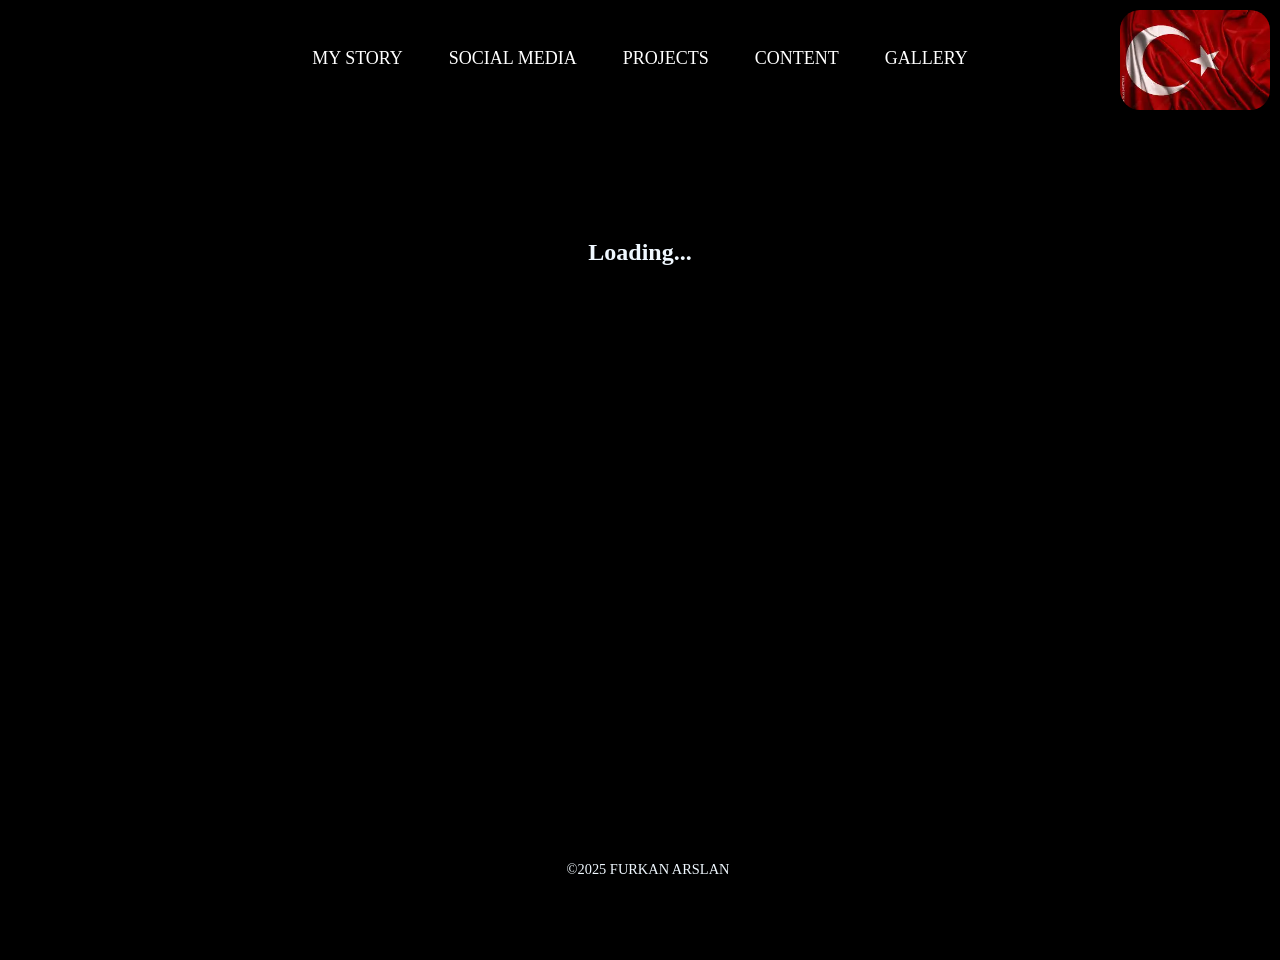
==== my web/web/gallery.html @ 15732342 "Add files via upload first" ====
<!DOCTYPE html>
<html lang="en">
<head>
<meta charset="UTF-8">
<meta name="viewport" content="width=device-width, initial-scale=1.0">
<meta name="description" content="Personel website of Furkan ARSLAN">
<meta name="keywords" content="Furkan Arslan,Web geliştirici,Developer,Bilgisayar mühendisi,Tekirdağ,Arslan,Backend geliştirici,C# Programlama dili">
<meta name="author" content="Furkan Arslan">
<!-- <meta name="robots" content="mystory,follow"> -->
<!-- <meta http-equiv="refresh" content="15; url=social media.html"> -->
<meta property="og:title" content="Furkan ARSLAN - Computer engineer">
<meta property="og:description" content="Welcome to the personal website of Furkan ARSLAN, a passionate computer engineer.">
<meta property="og:image" content="images/426.ico">
<!-- <meta property="og:url" content="https://example.com"> -->
<meta property="og:type" content="website">
<link rel="icon" type="image/png" href="../images/favicon-96x96.png" sizes="96x96" />
<link rel="icon" type="image/svg+xml" href="../images/favicon.svg" />
<link rel="shortcut icon" href="../images/favicon.ico" />
<link rel="apple-touch-icon" sizes="180x180" href="../images/apple-touch-icon.png" />
<title>Furkan ARSLAN</title>
<link rel="stylesheet" href="genel.css">
</head>
<body id="bodygenel">
<header class="header">
          <button class="menu-toggle" id="menu-toggle">&#9776;</button>
<nav id="nav1">
<a href="anasayfa.html">MY STORY</a>
<a href="social media.html ">SOCIAL MEDIA</a>
<a href="projects.html">PROJECTS</a>
<a href="content.html">CONTENT</a>
<a href="gallery.html">GALLERY</a>
</nav>
</header>
<main>
        <img  class="bayrak2" src="../images/bayrak.webp" >

<article>
<h1 style="color: aliceblue; height: 100%; text-align: center; margin-top: 15%; ">Loading...</h1>


</article>





</main>


<footer>
<p>&copy;2025 FURKAN ARSLAN</p>

</footer>
<script>
  const toggleBtn = document.getElementById("menu-toggle");
  const navLinks = document.getElementById("nav1");

  toggleBtn.addEventListener("click", () => {
    navLinks.classList.toggle("show");
  });
</script>
</body>
</html>
---- my web/web/genel.css ----
/* GENEL AYARLAR */
#bodygenel {
  min-height: 100vh;
  margin: 0;
  background-color: black;
  padding-bottom: 60px; /* Footer taşmasın diye */
}

.header {
  display: flex;
  justify-content: center;
  align-items: center;
  padding: 0;
  background-color: black;
  flex-wrap: wrap;

}

a {
  color: blanchedalmond;
  text-decoration: none;
  font-family: 'Times New Roman', Times, serif;
  margin: 8px;
  font-size: 1.1rem;
  padding: 5px;
  position: relative;
  top:35px;
  transition: transform 0.3s ease;

  
}

a:hover {
  color: darkslategray;
    transform: scale(1.5);
}

/* FOOTER */
footer {
  position: fixed;
  bottom: 0;
  width: 100%;
  background-color: black;
  text-align: center;
  color: aliceblue;
  padding: 8px;
  font-size: 0.9rem;
}

/* KAPSAYICI */
.kapsayici {
  display: flex;
  justify-content: center;
  align-items: center;
  margin-top: 80px;
  flex-wrap: wrap;
  padding: 1rem;
}

/* GÖRSEL */
.resim {
  width: 250px;
  height: auto;
  border-radius: 25px;
  margin: 20px;
}

/* PARAGRAF */
.paragraf {
  max-width: 600px;
  font-family: 'Lucida Sans', Verdana, sans-serif;
  font-size: 18px;
  line-height: 1.5;
  text-indent: 2em;
  color: aliceblue;
  margin: 20px;
}

/* BAYRAK */
.bayrak {
  width: 250px;
  height: auto;
  max-width: none;
  min-width: unset;
  margin-top: -60px;
  
  
}
.teknoloji{
  display: flex;
  justify-content: center;
  align-items: center;
  gap: 35px;
  margin-top: 85px;


}


.gününsözü1{
color: aliceblue;
position: relative;
top: 35px;
left: 100px;



}
.gününsözü2{

margin-top: 40px;
color:brown;
font-family:Georgia, 'Times New Roman', Times, serif;
display: flex;
justify-content: center;
align-items: center;
font-size: 100%;

 


}
.div1{

display: flex;
justify-content: center;
align-items: center;
margin: 10%;

}
.div1 img{

    
    padding: 30px;
}
.bayrak2{

position: absolute;
top: 0px;
right: 0px;
padding: 10px;
width: 15%;
max-width: 150px;
height: auto;
z-index: 1000;
border-radius: 30px;

}
.büyüme{

    transition: transform 0.9 ease;
}
.büyüme:hover{

    transform: scale(1.4);
}
td {

  color: aliceblue;
  border: 1px solid #2a2424;
 height: 100%;
}

.tablo{
  display: flex;
  align-items: center;
  justify-content: center;
  margin-top: 20%;

  width: 100%; 
  

}
#nav1{
    display: flex;
  gap: 20px;
}
#nav1 a{
    color: white;
  text-decoration: none;
  font-size: 18px;
}
.menu-toggle {
  display: none;
  font-size: 26px;
  background: none;
  border: none;
  color: white;
  cursor: pointer;
}
.logo {
  font-size: 24px;
  color: white;
}






/* RESPONSIVE AYARLAR */
@media (max-width: 768px) {
  .kapsayici {
    flex-direction: column;
    text-align: center;
  }

  .resim, .paragraf {
    width: 90%;
    margin: 10px auto;
  }

  #nav1 {
    flex-direction: column;
  }

  a {
    margin: 5px;
    font-size: 1rem;
  }

  footer {
    position: relative;
  }
  .gününsözü1, .gününsözü2 {
    font-size: 14px;
    padding: 10px;}
     .paragraf {
    padding: 15px;
    font-size: 16px;
    text-align: justify;}
    #header{
          flex-direction: column;
    align-items: flex-start;
    padding: 10px 15px;


    }
    .menu-toggle {
    display: block;
  }

  #nav1 {
    display: none;
    flex-direction: column;
    background-color: #444;
    position: absolute;
    top: 60px;
    right: 20px;
    width: 200px;
    padding: 15px;
    border-radius: 8px;
  }

  .nav1.show {
    display: flex;
  }
}
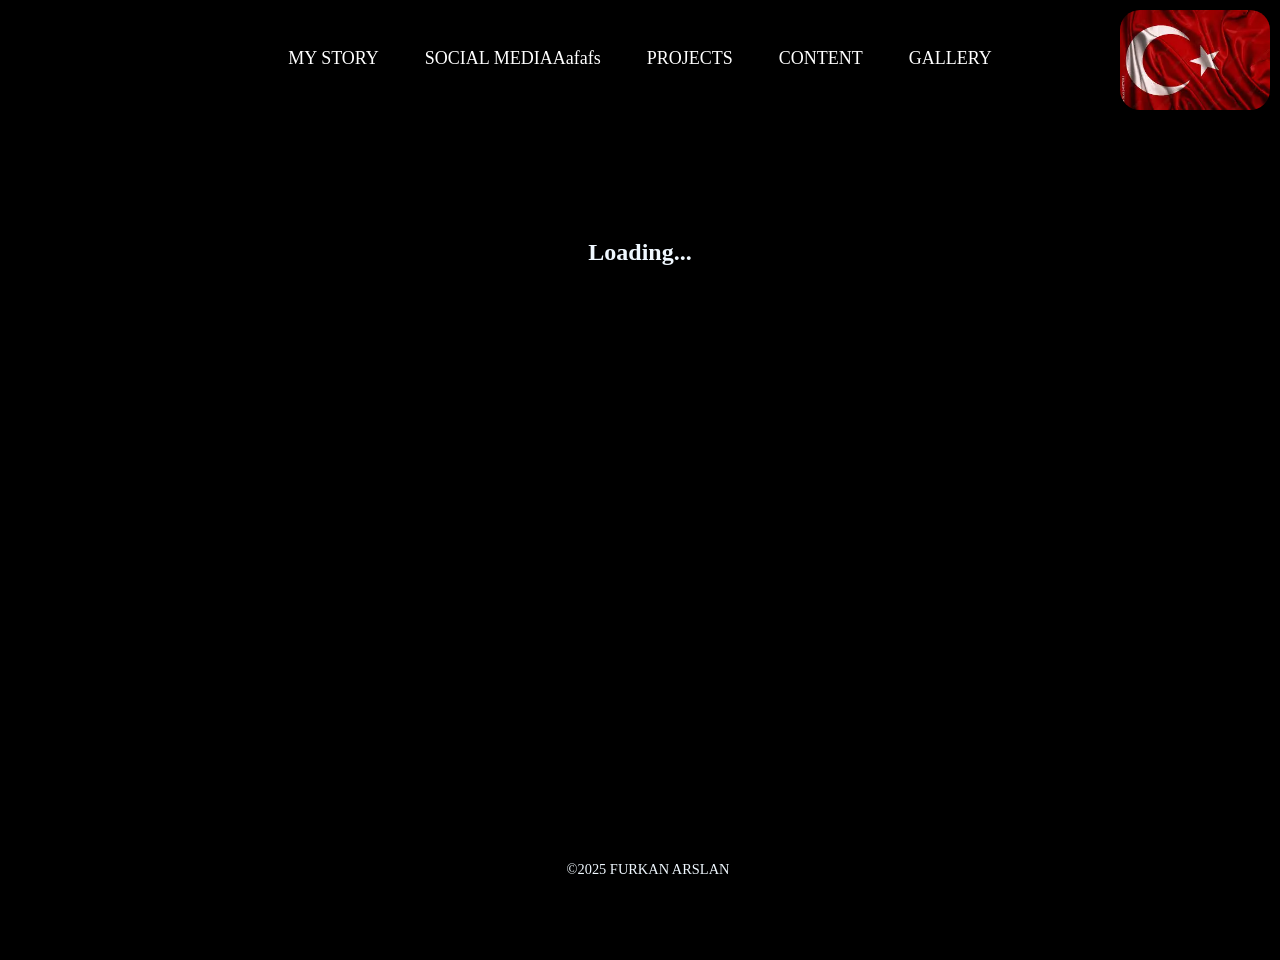
==== commit efe4f965: "degisiklik" ====
--- a/my web/web/gallery.html
+++ b/my web/web/gallery.html
@@ -25,7 +25,7 @@
           <button class="menu-toggle" id="menu-toggle">&#9776;</button>
 <nav id="nav1">
 <a href="anasayfa.html">MY STORY</a>
-<a href="social media.html ">SOCIAL MEDIA</a>
+<a href="social media.html ">SOCIAL MEDIAAafafs</a>
 <a href="projects.html">PROJECTS</a>
 <a href="content.html">CONTENT</a>
 <a href="gallery.html">GALLERY</a>
